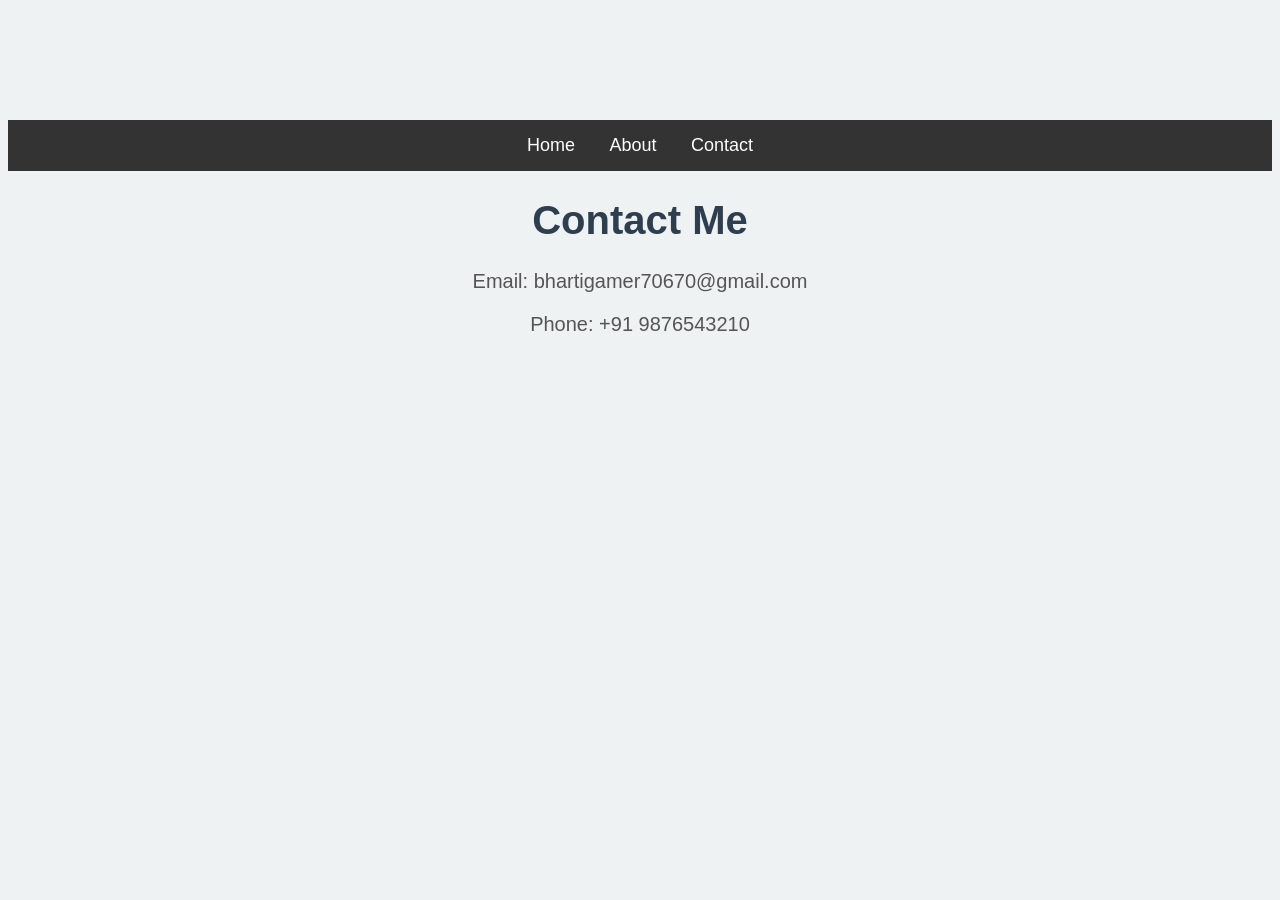
==== contact.html @ 90c476f7 "Add website files" ====
<!DOCTYPE html>
<html>
<head>
    <title>Contact</title>
    <link rel="stylesheet" href="style.css">
</head>
<body>

<div class="navbar">
    <a href="index.html">Home</a>
    <a href="about.html">About</a>
    <a href="contact.html">Contact</a>
</div>

<h1>Contact Me</h1>
<p>Email: bhartigamer70670@gmail.com</p>
<p>Phone: +91 9876543210</p>

</body>
</html>
---- style.css ----
body {
    background-color: #eef2f3;
    font-family: Arial, sans-serif;
    text-align: center;
    margin-top: 120px;
}

h1 {
    color: #2c3e50;
    font-size: 40px;
}

p {
    font-size: 20px;
    color: #555;
}
button {
    padding: 12px 25px;
    font-size: 18px;
    background-color: #3498db;
    color: white;
    border: none;
    border-radius: 6px;
    cursor: pointer;
    margin-top: 20px;
}

button:hover {
    background-color: #2980b9;
}
.navbar {
    background-color: #333;
    padding: 15px;
}

.navbar a {
    color: white;
    margin: 15px;
    text-decoration: none;
    font-size: 18px;
}
.profile-img {
    width: 200px;
    border-radius: 50%;
    margin-top: 20px;
}
.section {
    background: white;
    padding: 20px;
    margin: 30px auto;
    width: 70%;
    border-radius: 8px;
}

@media (max-width: 768px) {

    body {
        margin-top: 60px;
    }

    h1 {
        font-size: 30px;
    }

        .navbar {
        text-align: center;
    }

    .navbar a {
        display: block;
        padding: 8px 0;
        margin: 0;
        border-bottom: 1px solid #444;
    }



    .section {
        width: 90%;
    }

    .profile-img {
        width: 150px;
    }
}
/* ===== VIDEO GALLERY STYLES ===== */

.video-gallery {
    display: grid;
    grid-template-columns: repeat(auto-fit, minmax(280px, 1fr));
    gap: 20px;
    margin-top: 20px;
}

.video-card {
    background: white;
    padding: 15px;
    border-radius: 10px;
    box-shadow: 0 4px 10px rgba(0,0,0,0.1);
    text-align: center;
}

.video-card video {
    width: 100%;
    border-radius: 8px;
}

.video-card button {
    margin-top: 12px;
    width: 100%;
}
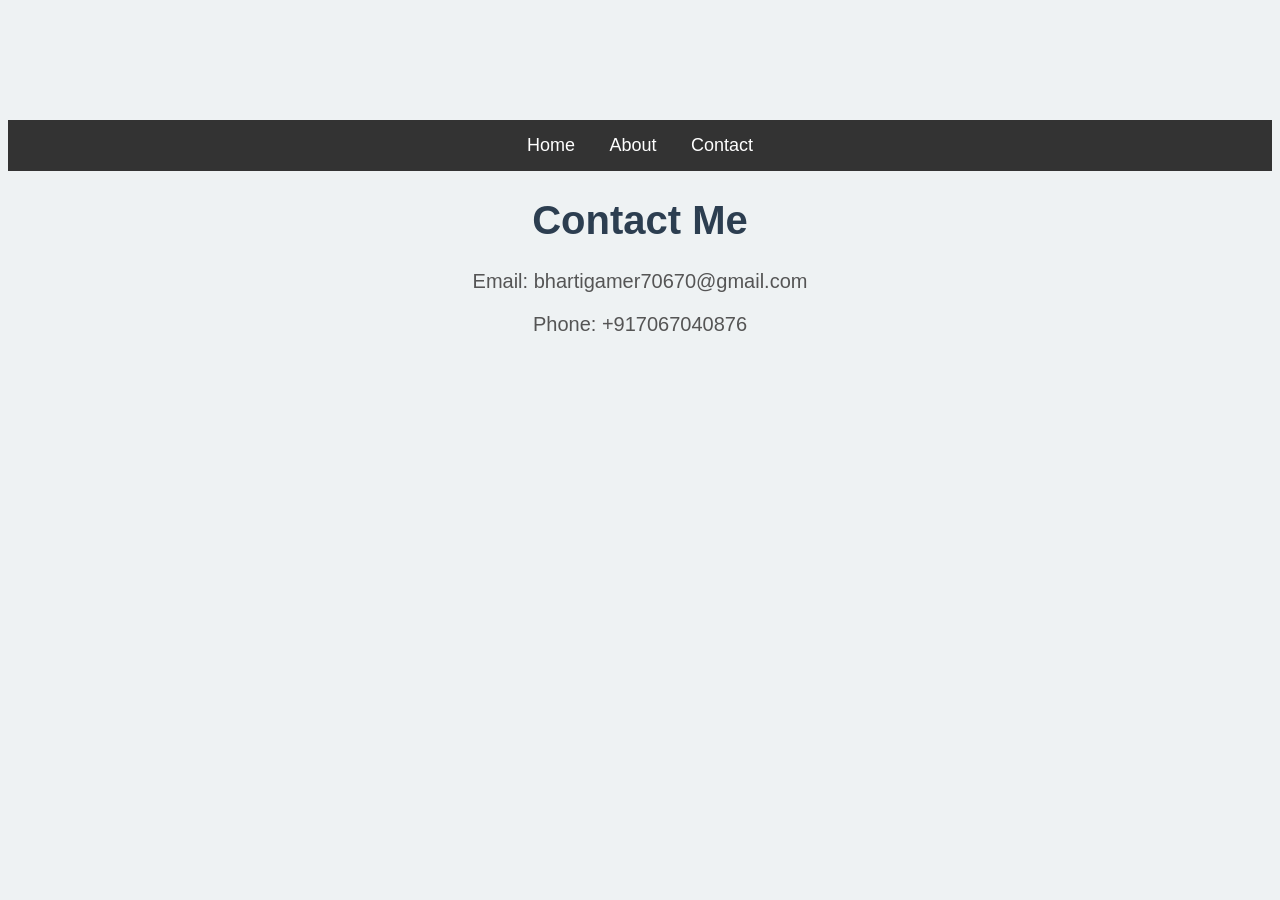
==== commit c0846488: "Fix contact phone number Updated contact details" ====
--- a/contact.html
+++ b/contact.html
@@ -14,7 +14,8 @@
 
 <h1>Contact Me</h1>
 <p>Email: bhartigamer70670@gmail.com</p>
-<p>Phone: +91 9876543210</p>
+<p>Phone: +917067040876</p>
 
 </body>
 </html>
+
